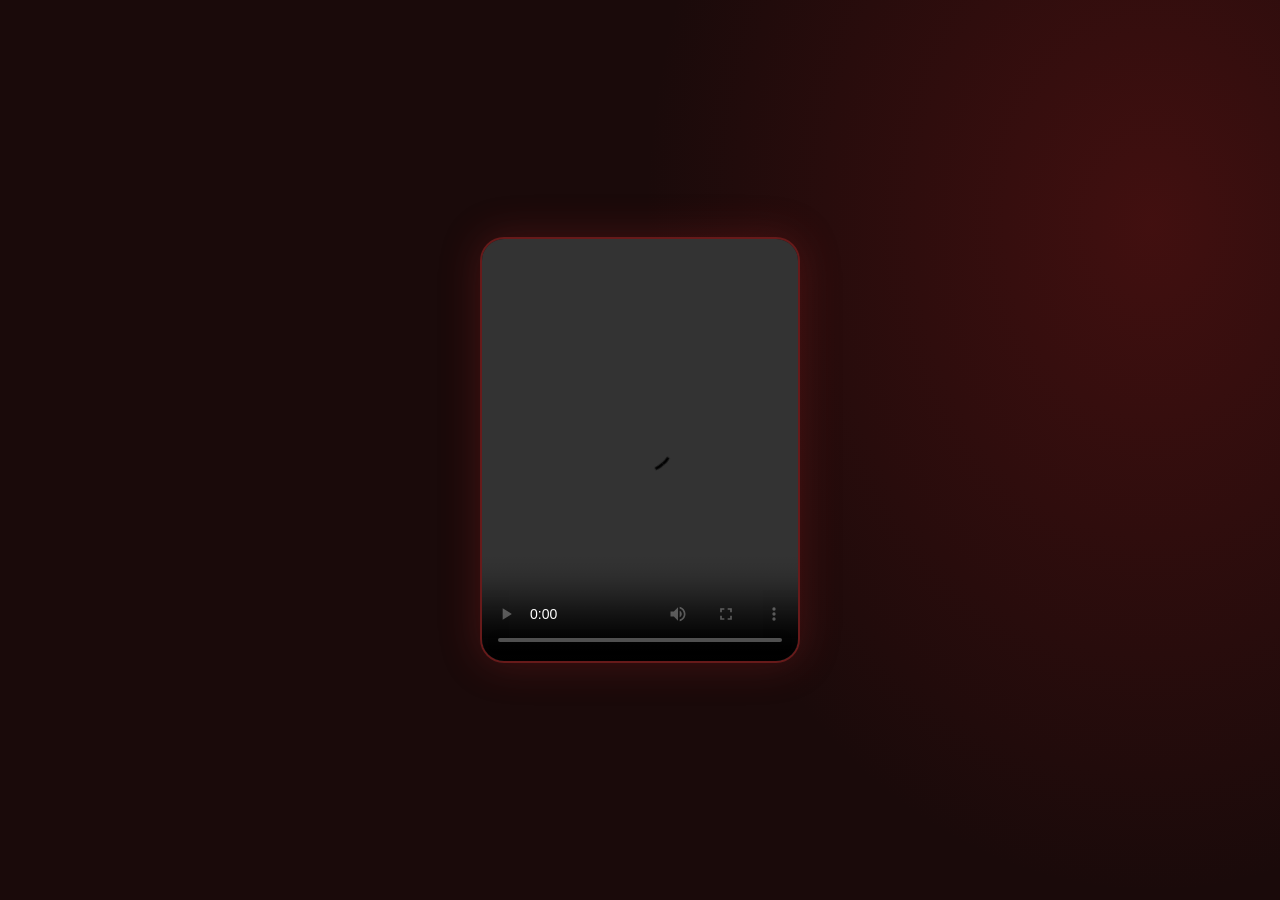
==== jj.html @ 4454d9aa "Create jj.html" ====
<!DOCTYPE html>
<html lang="id">
<head>
  <meta charset="UTF-8">
  <meta name="viewport" content="width=device-width, initial-scale=1.0">
  <title>JJ Video</title>

  <style>
    :root {
      --bg-dark: #1a0a0a;
      --bg-card: #2a0f0f;
      --red-primary: #8b1a1a;
      --red-accent: #c42b2b;
      --cream: #f5e6c8;
    }

    *{
      margin:0;
      padding:0;
      box-sizing:border-box;
    }

    body{
      min-height:100vh;
      background: var(--bg-dark);
      overflow:hidden;
      display:flex;
      justify-content:center;
      align-items:center;
      font-family: Arial, sans-serif;
      position:relative;
    }

    /* Background glow sama seperti web utama */
    body::before{
      content:'';
      position:absolute;
      top:-50%;
      right:-30%;
      width:80%;
      height:150%;
      background:
      radial-gradient(
        ellipse,
        rgba(139,26,26,0.35) 0%,
        transparent 70%
      );
      pointer-events:none;
    }

    .video-box{
      width:320px;
      aspect-ratio:3/4;
      border-radius:24px;
      overflow:hidden;
      border:2px solid rgba(196,43,43,0.4);
      box-shadow:
      0 0 40px rgba(196,43,43,0.25);
      background: var(--bg-card);
      position:relative;
      z-index:2;
    }

    .video-box video{
      width:100%;
      height:100%;
      object-fit:cover;
      display:block;
    }

    @media(max-width:500px){
      .video-box{
        width:90vw;
      }
    }
  </style>
</head>
<body>

  <div class="video-box">
    <video autoplay controls loop>
      <source src="video.mp4" type="video/mp4">
      Browser kamu tidak mendukung video.
    </video>
  </div>

</body>
</html>
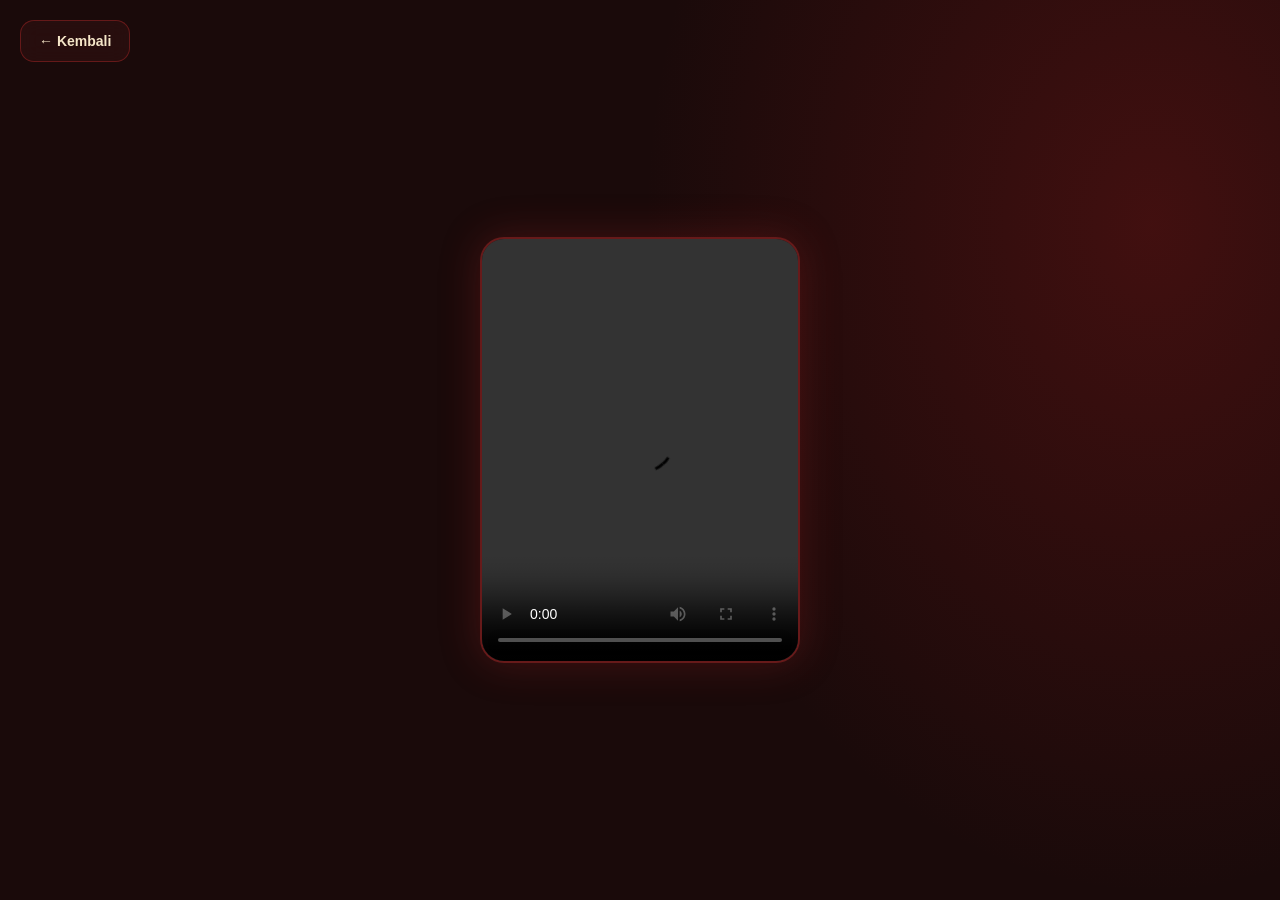
==== commit 771ddd79: "Update jj.html" ====
--- a/jj.html
+++ b/jj.html
@@ -73,12 +73,43 @@
         width:90vw;
       }
     }
+
+    .back-btn{
+      position:absolute;
+      top:20px;
+      left:20px;
+      z-index:10;
+    
+      padding:12px 18px;
+      border-radius:14px;
+    
+      background:rgba(42,15,15,0.9);
+      border:1px solid rgba(196,43,43,0.4);
+    
+      color:#f5e6c8;
+      text-decoration:none;
+      font-size:14px;
+      font-weight:600;
+    
+      backdrop-filter:blur(10px);
+    
+      transition:0.3s ease;
+    }
+    
+    .back-btn:hover{
+      background:#c42b2b;
+      transform:translateY(-2px);
+      box-shadow:0 8px 20px rgba(196,43,43,0.35);
+    }
   </style>
 </head>
 <body>
+  <a href="index.html" class="back-btn">
+    ← Kembali
+  </a>
 
   <div class="video-box">
-    <video autoplay controls loop>
+    <video autoplay controls loop playsinline>
       <source src="video.mp4" type="video/mp4">
       Browser kamu tidak mendukung video.
     </video>
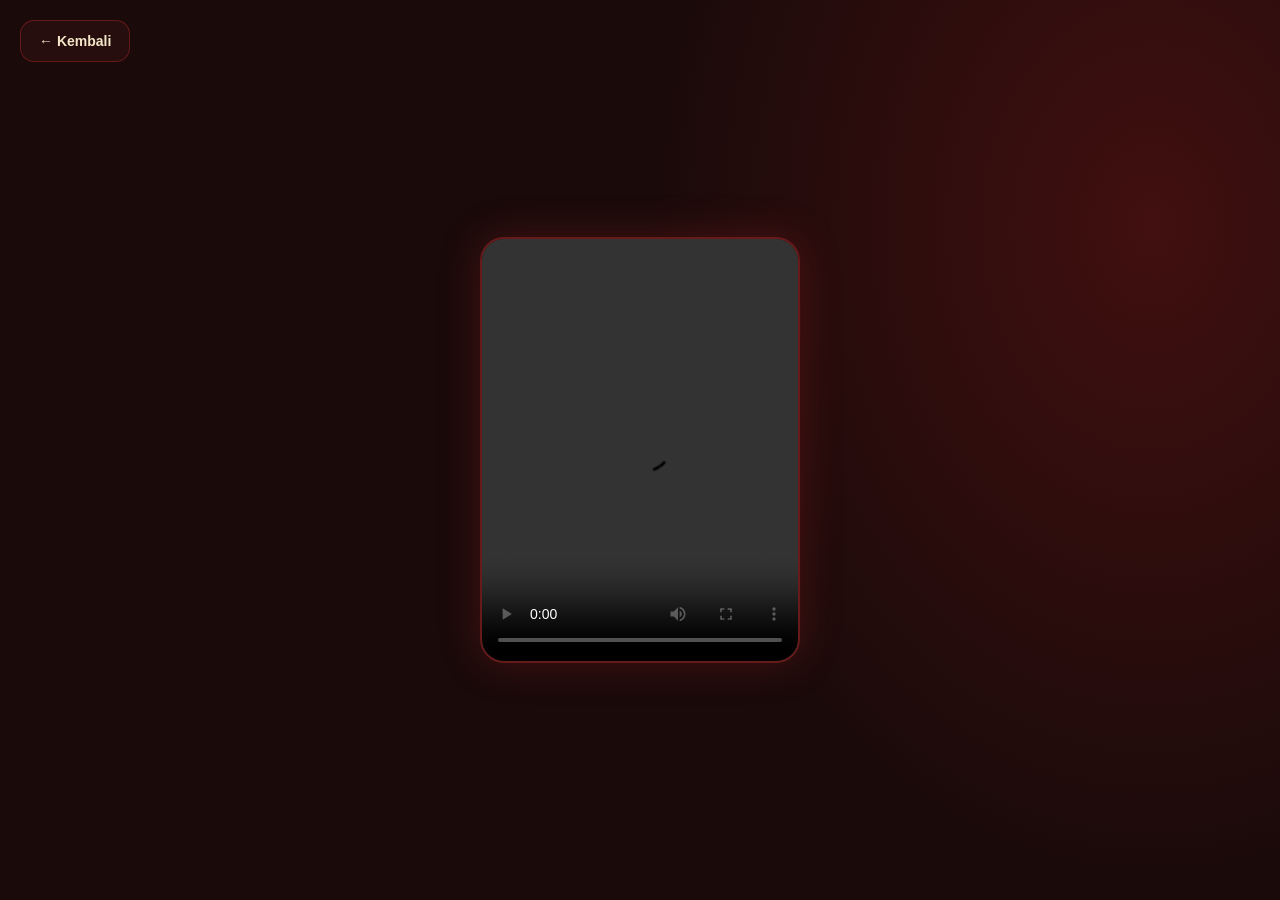
==== commit 08be33f9: "Update jj.html" ====
--- a/jj.html
+++ b/jj.html
@@ -110,7 +110,7 @@
 
   <div class="video-box">
     <video autoplay controls loop playsinline>
-      <source src="video.mp4" type="video/mp4">
+      <source src="lv_7602971414290795781_20260522081043.mp4" type="video/mp4">
       Browser kamu tidak mendukung video.
     </video>
   </div>
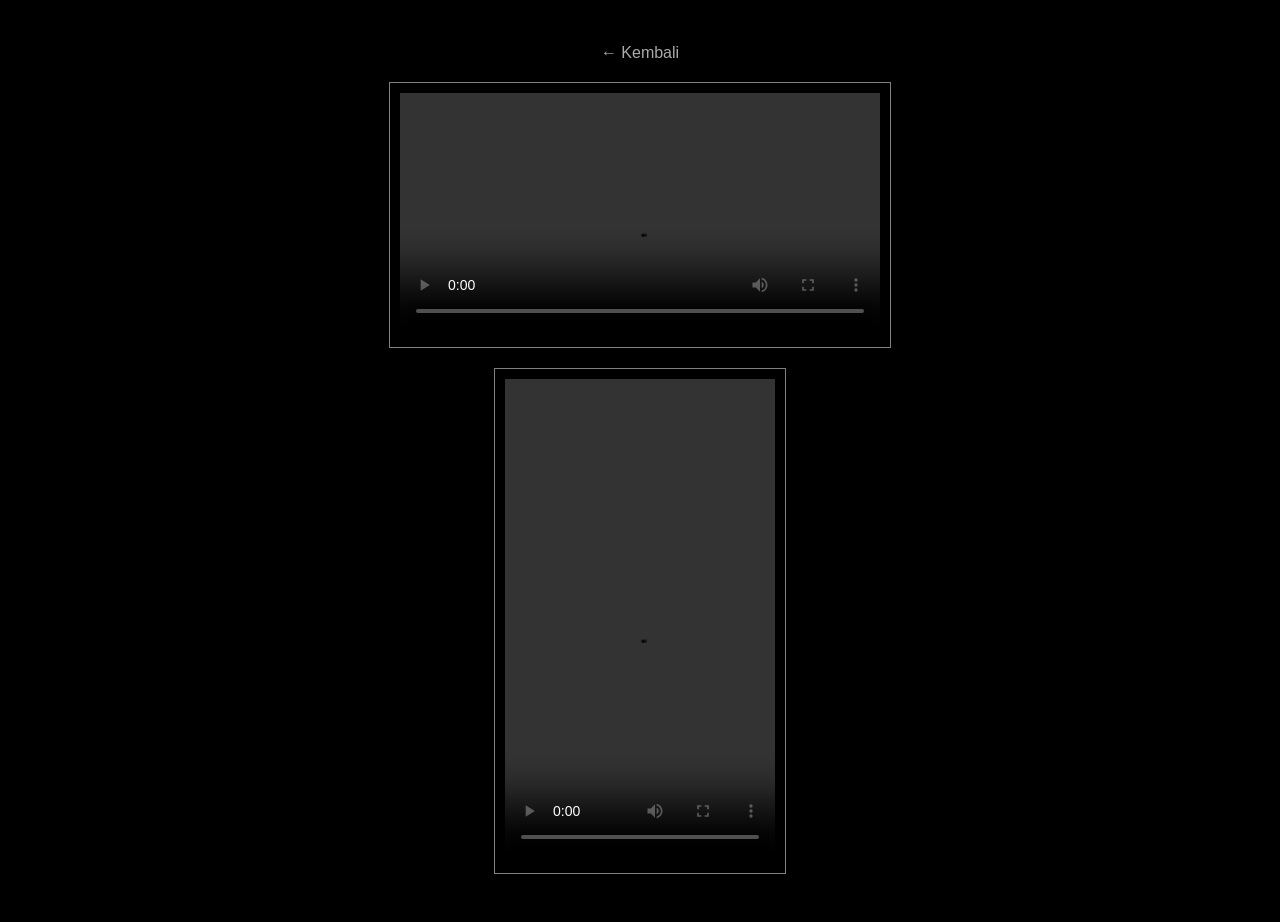
==== commit 62eddfe6: "Update jj.html" ====
--- a/jj.html
+++ b/jj.html
@@ -1,119 +1,66 @@
 <!DOCTYPE html>
 <html lang="id">
 <head>
-  <meta charset="UTF-8">
-  <meta name="viewport" content="width=device-width, initial-scale=1.0">
+  <meta charset="UTF-8" />
+  <meta name="viewport" content="width=device-width, initial-scale=1.0" />
   <title>JJ Video</title>
-
   <style>
-    :root {
-      --bg-dark: #1a0a0a;
-      --bg-card: #2a0f0f;
-      --red-primary: #8b1a1a;
-      --red-accent: #c42b2b;
-      --cream: #f5e6c8;
+    body {
+      background: #000;
+      color: #fff;
+      font-family: sans-serif;
+      text-align: center;
+      padding: 20px;
     }
-
-    *{
-      margin:0;
-      padding:0;
-      box-sizing:border-box;
+    a { color: #aaa; text-decoration: none; }
+    table {
+      margin: 20px auto;
+      border-collapse: collapse;
     }
-
-    body{
-      min-height:100vh;
-      background: var(--bg-dark);
-      overflow:hidden;
-      display:flex;
-      justify-content:center;
-      align-items:center;
-      font-family: Arial, sans-serif;
-      position:relative;
-    }
-
-    /* Background glow sama seperti web utama */
-    body::before{
-      content:'';
-      position:absolute;
-      top:-50%;
-      right:-30%;
-      width:80%;
-      height:150%;
-      background:
-      radial-gradient(
-        ellipse,
-        rgba(139,26,26,0.35) 0%,
-        transparent 70%
-      );
-      pointer-events:none;
-    }
-
-    .video-box{
-      width:320px;
-      aspect-ratio:3/4;
-      border-radius:24px;
-      overflow:hidden;
-      border:2px solid rgba(196,43,43,0.4);
-      box-shadow:
-      0 0 40px rgba(196,43,43,0.25);
-      background: var(--bg-card);
-      position:relative;
-      z-index:2;
-    }
-
-    .video-box video{
-      width:100%;
-      height:100%;
-      object-fit:cover;
-      display:block;
-    }
-
-    @media(max-width:500px){
-      .video-box{
-        width:90vw;
-      }
-    }
-
-    .back-btn{
-      position:absolute;
-      top:20px;
-      left:20px;
-      z-index:10;
-    
-      padding:12px 18px;
-      border-radius:14px;
-    
-      background:rgba(42,15,15,0.9);
-      border:1px solid rgba(196,43,43,0.4);
-    
-      color:#f5e6c8;
-      text-decoration:none;
-      font-size:14px;
-      font-weight:600;
-    
-      backdrop-filter:blur(10px);
-    
-      transition:0.3s ease;
-    }
-    
-    .back-btn:hover{
-      background:#c42b2b;
-      transform:translateY(-2px);
-      box-shadow:0 8px 20px rgba(196,43,43,0.35);
+    td {
+      padding: 10px;
     }
   </style>
 </head>
 <body>
-  <a href="index.html" class="back-btn">
-    ← Kembali
-  </a>
 
-  <div class="video-box">
-    <video autoplay controls loop playsinline>
-      <source src="lv_7602971414290795781_20260522081043.mp4" type="video/mp4">
-      Browser kamu tidak mendukung video.
-    </video>
-  </div>
+  <p><a href="https://vickokeceparah.github.io/MyWeb/index.html">← Kembali</a></p>
+
+  <!-- Tabel 1: Video original (horizontal / default) -->
+  <table border="1">
+    <tr>
+      <td>
+        <video
+          width="480"
+          autoplay
+          loop
+          controls
+        >
+          <source src="lv_7602971414290795781_20260522081043.mp4" type="video/mp4" />
+          Browser kamu tidak mendukung video.
+        </video>
+      </td>
+    </tr>
+  </table>
+
+  <!-- Tabel 2: Video berukuran 9:16 (portrait), autoplay dengan audio -->
+  <table border="1">
+    <tr>
+      <td>
+        <video
+          width="270"
+          height="480"
+          autoplay
+          loop
+          controls
+          style="object-fit: cover;"
+        >
+          <source src="lv_7602971414290795781_20260522081043.mp4" type="video/mp4" />
+          Browser kamu tidak mendukung video.
+        </video>
+      </td>
+    </tr>
+  </table>
 
 </body>
 </html>
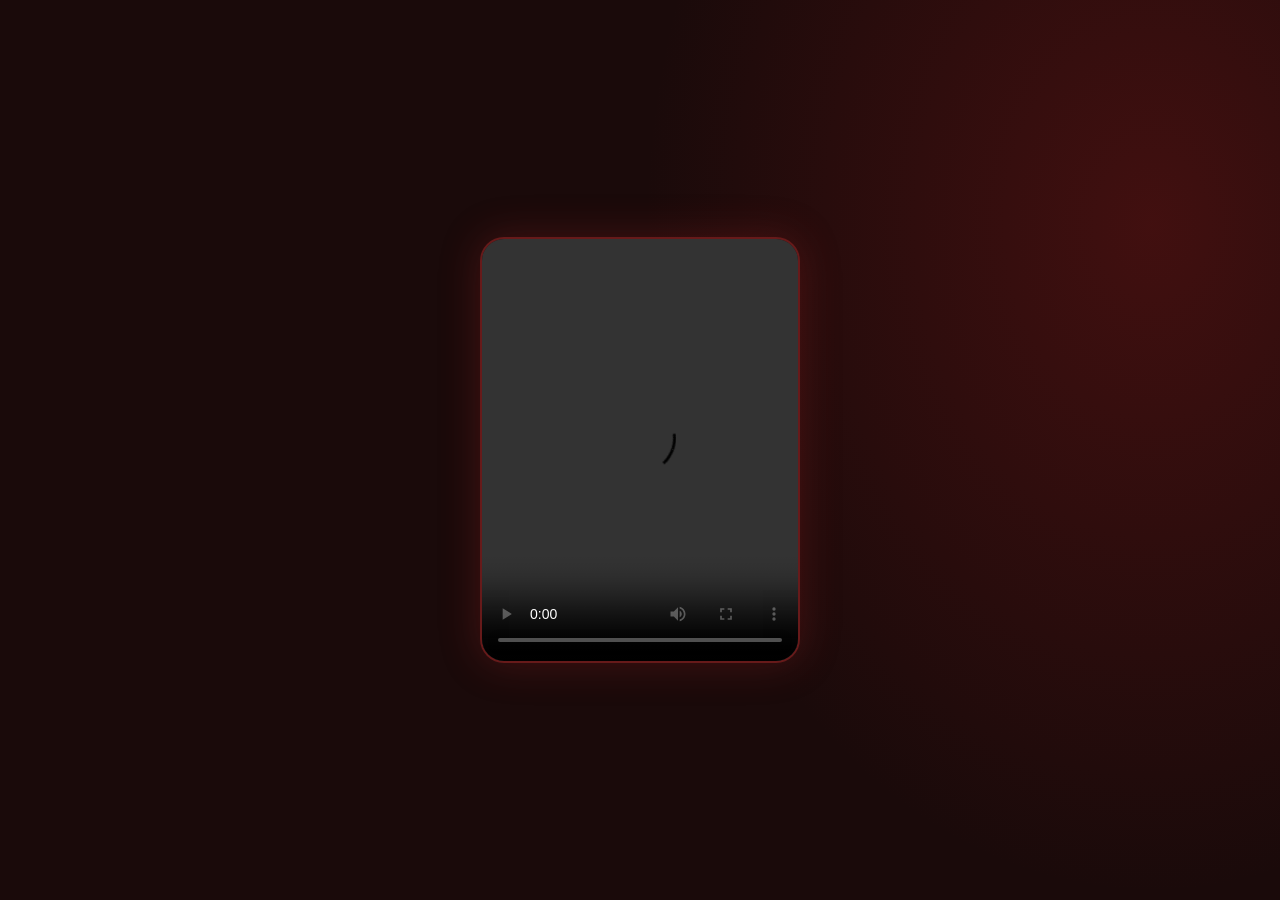
==== commit 8ac98207: "Update jj.html" ====
--- a/jj.html
+++ b/jj.html
@@ -1,66 +1,88 @@
 <!DOCTYPE html>
 <html lang="id">
 <head>
-  <meta charset="UTF-8" />
-  <meta name="viewport" content="width=device-width, initial-scale=1.0" />
+  <meta charset="UTF-8">
+  <meta name="viewport" content="width=device-width, initial-scale=1.0">
   <title>JJ Video</title>
+
   <style>
-    body {
-      background: #000;
-      color: #fff;
-      font-family: sans-serif;
-      text-align: center;
-      padding: 20px;
+    :root {
+      --bg-dark: #1a0a0a;
+      --bg-card: #2a0f0f;
+      --red-primary: #8b1a1a;
+      --red-accent: #c42b2b;
+      --cream: #f5e6c8;
     }
-    a { color: #aaa; text-decoration: none; }
-    table {
-      margin: 20px auto;
-      border-collapse: collapse;
+
+    *{
+      margin:0;
+      padding:0;
+      box-sizing:border-box;
     }
-    td {
-      padding: 10px;
+
+    body{
+      min-height:100vh;
+      background: var(--bg-dark);
+      overflow:hidden;
+      display:flex;
+      justify-content:center;
+      align-items:center;
+      font-family: Arial, sans-serif;
+      position:relative;
+    }
+
+    /* Background glow sama seperti web utama */
+    body::before{
+      content:'';
+      position:absolute;
+      top:-50%;
+      right:-30%;
+      width:80%;
+      height:150%;
+      background:
+      radial-gradient(
+        ellipse,
+        rgba(139,26,26,0.35) 0%,
+        transparent 70%
+      );
+      pointer-events:none;
+    }
+
+    .video-box{
+      width:320px;
+      aspect-ratio:3/4;
+      border-radius:24px;
+      overflow:hidden;
+      border:2px solid rgba(196,43,43,0.4);
+      box-shadow:
+      0 0 40px rgba(196,43,43,0.25);
+      background: var(--bg-card);
+      position:relative;
+      z-index:2;
+    }
+
+    .video-box video{
+      width:100%;
+      height:100%;
+      object-fit:cover;
+      display:block;
+    }
+
+    @media(max-width:500px){
+      .video-box{
+        width:90vw;
+      }
     }
   </style>
 </head>
 <body>
 
-  <p><a href="https://vickokeceparah.github.io/MyWeb/index.html">← Kembali</a></p>
-
-  <!-- Tabel 1: Video original (horizontal / default) -->
-  <table border="1">
-    <tr>
-      <td>
-        <video
-          width="480"
-          autoplay
-          loop
-          controls
-        >
-          <source src="lv_7602971414290795781_20260522081043.mp4" type="video/mp4" />
-          Browser kamu tidak mendukung video.
-        </video>
-      </td>
-    </tr>
-  </table>
-
-  <!-- Tabel 2: Video berukuran 9:16 (portrait), autoplay dengan audio -->
-  <table border="1">
-    <tr>
-      <td>
-        <video
-          width="270"
-          height="480"
-          autoplay
-          loop
-          controls
-          style="object-fit: cover;"
-        >
-          <source src="lv_7602971414290795781_20260522081043.mp4" type="video/mp4" />
-          Browser kamu tidak mendukung video.
-        </video>
-      </td>
-    </tr>
-  </table>
+  <div class="video-box">
+    <video autoplay controls loop playsinline>
+      <source src="video.mp4" type="video/mp4">
+      Browser kamu tidak mendukung video.
+    </video>
+  </div>
 
 </body>
 </html>
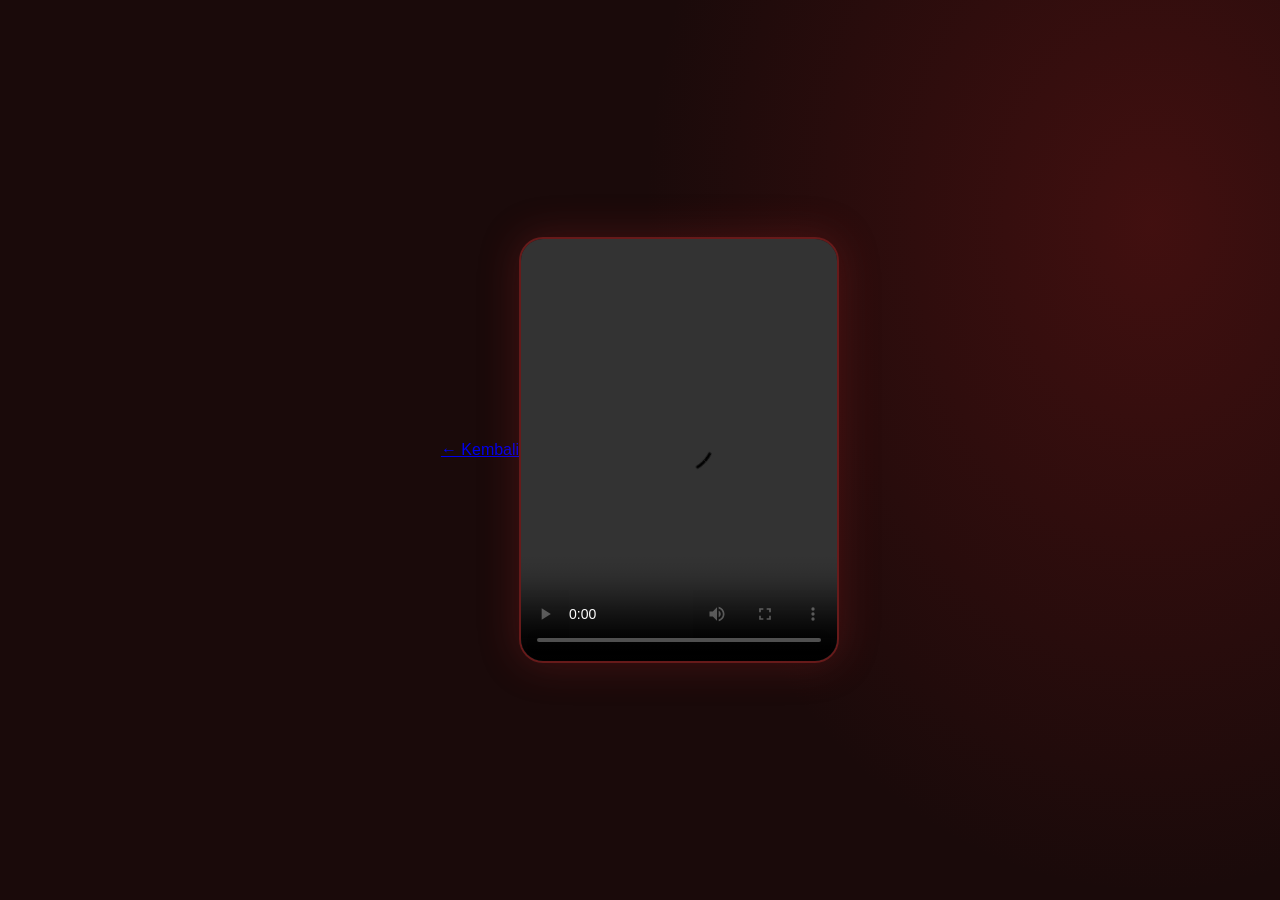
==== commit d19541fc: "Update jj.html" ====
--- a/jj.html
+++ b/jj.html
@@ -76,10 +76,13 @@
   </style>
 </head>
 <body>
+  <a href="index.html" class="back-btn">
+    ← Kembali
+  </a>
 
   <div class="video-box">
     <video autoplay controls loop playsinline>
-      <source src="video.mp4" type="video/mp4">
+      <source src="lv_7602971414290795781_20260522081043.mp4" type="video/mp4">
       Browser kamu tidak mendukung video.
     </video>
   </div>
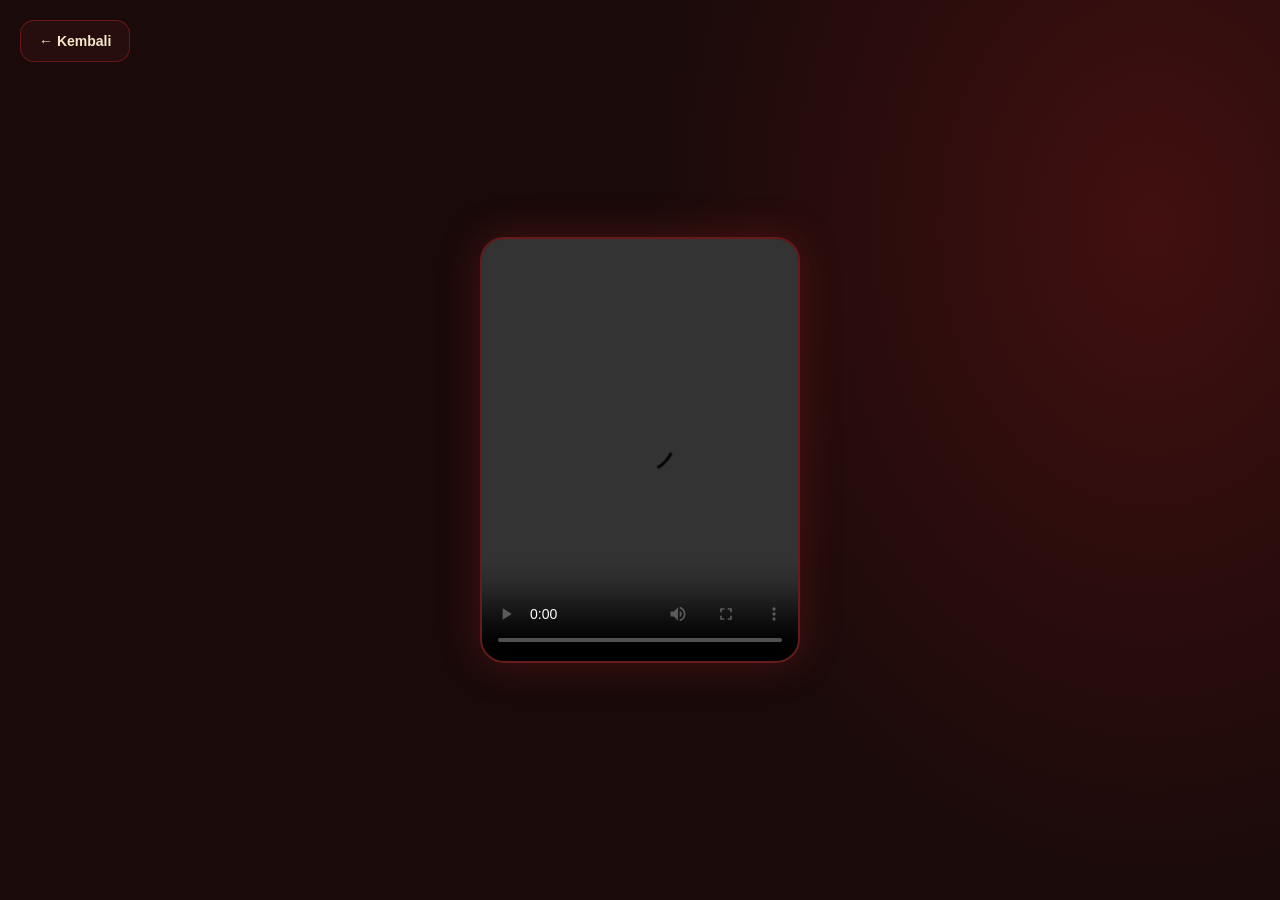
==== commit 843287e4: "Update jj.html" ====
--- a/jj.html
+++ b/jj.html
@@ -73,6 +73,35 @@
         width:90vw;
       }
     }
+
+    .back-btn{
+    position:absolute;
+    top:20px;
+    left:20px;
+    z-index:10;
+  
+    padding:12px 18px;
+    border-radius:14px;
+  
+    background:rgba(42,15,15,0.9);
+    border:1px solid rgba(196,43,43,0.4);
+  
+    color:#f5e6c8;
+    text-decoration:none;
+    font-size:14px;
+    font-weight:600;
+  
+    backdrop-filter:blur(10px);
+  
+    transition:0.3s ease;
+    }
+  
+    .back-btn:hover{
+    background:#c42b2b;
+    transform:translateY(-2px);
+    box-shadow:0 8px 20px rgba(196,43,43,0.35);
+    }
+    
   </style>
 </head>
 <body>
